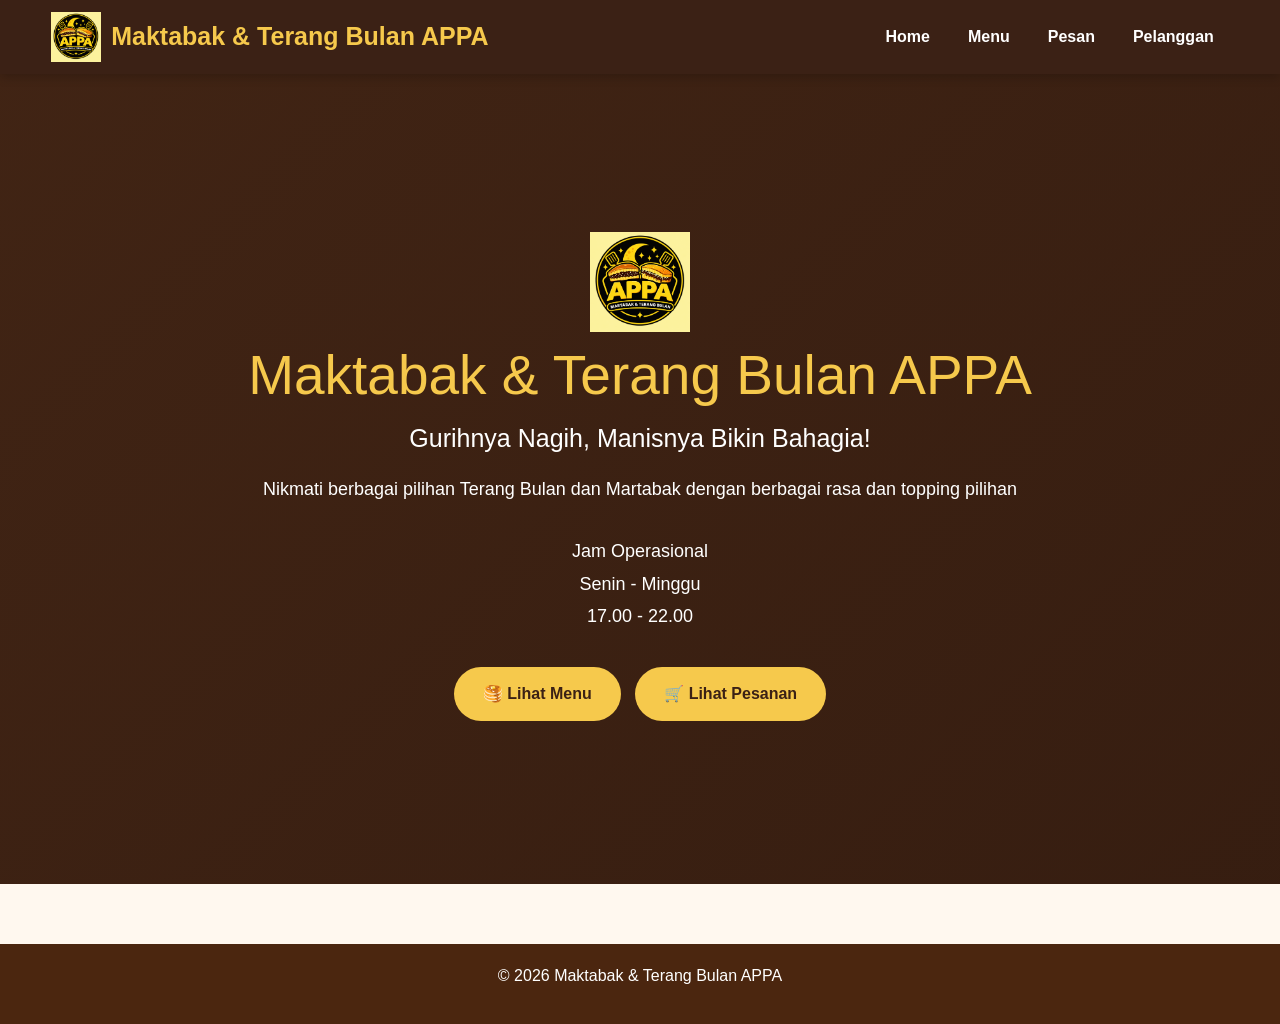
==== index.html @ 6dd13e9d "Update website" ====
<!DOCTYPE html>
<html lang="id">

<head>
    <meta charset="UTF-8">
    <meta name="viewport" content="width=device-width, initial-scale=1.0">

    <title>Maktabak Corner - Home</title>

    <!-- Bootstrap 5.3.8 -->
    <link
        href="https://cdn.jsdelivr.net/npm/bootstrap@5.3.8/dist/css/bootstrap.min.css"
        rel="stylesheet"
        integrity="sha384-sRIl4kxILFvY47J16cr9ZwB07vP4J8+LH7qKQnuqkuIAvNWLzeN8tE5YBujZqJLB"
        crossorigin="anonymous"
    >

    <!-- CSS -->
    <link rel="stylesheet" href="style.css">
</head>

<body>

    <!-- Navbar -->
<nav class="navbar navbar-expand-lg">
    <div class="container-fluid nav-container">

        <div class="logo">
            <img src="logo APPA.png" alt="Logo APPA">
            <span>Maktabak & Terang Bulan APPA</span>
        </div>

        <!-- Bootstrap Navbar Toggle -->
        <button class="navbar-toggler" type="button"
                data-bs-toggle="collapse"
                data-bs-target="#navbarNav"
                aria-controls="navbarNav"
                aria-expanded="false"
                aria-label="Toggle navigation">

            <span class="navbar-toggler-icon"></span>
        </button>

        <div class="collapse navbar-collapse justify-content-end" id="navbarNav">

            <ul class="navbar-nav gap-lg-2">

                <li class="nav-item">
                    <a href="index.html" class="nav-link page-link"> Home</a>
                </li>

                <li class="nav-item">
                    <a href="menu.html" class="nav-link page-link"> Menu</a>
                </li>

                <li class="nav-item">
                    <a href="pesan.html" class="nav-link page-link"> Pesan</a>
                </li>

                <li class="nav-item">
                    <a href="pelanggan.html" class="nav-link page-link"> Pelanggan</a>
                </li>

            </ul>

        </div>

    </div>
</nav>


    <!-- Home -->
    <section class="hero">
        <div class="hero-content">

            <!-- Logo APPA -->
            <div class="hero-icon" id="heroIcon">
                <img src="logo APPA.png" alt="Logo APPA">
            </div>

            <h1>Maktabak & Terang Bulan APPA</h1>

            <h2 id="slogan">
                Gurihnya Nagih, Manisnya Bikin Bahagia!
            </h2>

            <p>
                Nikmati berbagai pilihan Terang Bulan
                dan Martabak dengan berbagai rasa
                dan topping pilihan
            </p>

            <p>
                Jam Operasional<br>
                Senin - Minggu<br>
                17.00 - 22.00
            </p>

            <a href="menu.html" class="btn">
                🥞 Lihat Menu
            </a>

            <a href="pesan.html" class="btn">
                🛒 Lihat Pesanan
            </a>

        </div>
    </section>


    <!-- Footer -->
    <footer>
        <p>© 2026 Maktabak & Terang Bulan APPA</p>
    </footer>


    <!-- jQuery -->
    <script src="https://code.jquery.com/jquery-3.7.1.min.js"></script>

    <!-- Implementasi jQuery -->
    <script>
        $(function () {
            $("#heroIcon").on("click", function () {
                $("#slogan").text("Sekali Coba, Pasti Mau Lagi!");
            });
        });
    </script>


    <!-- Bootstrap JavaScript -->
    <script
        src="https://cdn.jsdelivr.net/npm/bootstrap@5.3.8/dist/js/bootstrap.bundle.min.js"
        integrity="sha384-FKyoEForCGlyvwx9Hj09JcYn3nv7wiPVlz7YYWjRrWVcXK/BmnVDxM+D2scQbITxI"
        crossorigin="anonymous">
    </script>

</body>
</html>
---- style.css ----
* {
    margin: 0;
    padding: 0;
    box-sizing: border-box;
}

body {
    font-family: Arial, sans-serif;
    background: #fff8ef;
    color: #3b2115;
}


/* =========================
   NAVBAR
========================= */

nav.navbar {
    background: #3b2115;
    padding: 12px 4%;
    display: flex;
    align-items: center;
    box-shadow: 0 3px 10px rgba(0, 0, 0, 0.2);
    position: sticky;
    top: 0;
    z-index: 1000;
}

.nav-container {
    width: 100%;
    margin: 0;
    padding: 0;
}

.navbar .logo {
    display: flex;
    align-items: center;
    gap: 10px;
    color: #f6c94c;
    font-size: 25px;
    font-weight: bold;
    white-space: nowrap;
}

.navbar .logo img {
    width: 50px;
    height: 50px;
    object-fit: contain;
    display: block;
}

.navbar .navbar-collapse {
    flex-grow: 0;
}

.navbar .navbar-nav {
    display: flex;
    align-items: center;
    gap: 5px;
    list-style: none;
    margin: 0;
    padding: 0;
}

.navbar .nav-item {
    list-style: none;
}

.navbar .nav-link {
    color: white !important;
    text-decoration: none;
    font-weight: bold;
    padding: 9px 15px !important;
    border-radius: 22px;
    transition: all 0.3s ease;
}

.navbar .nav-link:hover,
.navbar .nav-link:focus {
    color: #3b2115 !important;
    background: #f6c94c;
    transform: translateY(-2px);
}

.navbar-toggler {
    border: 1px solid #f6c94c !important;
    padding: 6px 10px;
    border-radius: 8px;
}

.navbar-toggler:focus {
    box-shadow: 0 0 0 2px rgba(246, 201, 76, 0.35);
}

.navbar-toggler-icon {
    filter: brightness(0) invert(1);
}

/* =========================
   RESPONSIVE NAVBAR
========================= */

@media (max-width: 991px) {
    nav.navbar {
        padding: 10px 5%;
    }

    .navbar .logo {
        font-size: 20px;
    }

    .navbar .logo img {
        width: 45px;
        height: 45px;
    }

    .navbar .navbar-collapse {
        margin-top: 12px;
        padding: 10px;
        background: #3b2115;
        border-radius: 12px;
    }

    .navbar .navbar-nav {
        width: 100%;
        gap: 4px;
    }

    .navbar .nav-link {
        text-align: center;
    }
}

/* =========================
   HERO - INDEX
========================= */

.hero {
    min-height: 90vh;
    display: flex;
    justify-content: center;
    align-items: center;
    text-align: center;
    padding: 50px 20px;

    background:
        linear-gradient(
            rgba(55, 30, 17, 0.90),
            rgba(55, 30, 17, 0.90)
        ),
        linear-gradient(
            135deg,
            #9a5b32,
            #32190d
        );

    color: white;
}

.hero-content {
    max-width: 800px;
}

.hero-icon {
    margin-bottom: 10px;
    cursor: pointer;
}

.hero-icon img {
    width: 100px;
    height: 100px;
    object-fit: contain;
    display: block;
    margin: 0 auto;
}

.hero h1 {
    color: #f6c94c;
    font-size: 55px;
    margin-bottom: 15px;
}

.hero h2 {
    font-size: 25px;
    margin-bottom: 20px;
}

.hero p {
    font-size: 18px;
    line-height: 1.8;
    margin-bottom: 30px;
}


/* =========================
   BUTTON INDEX
========================= */

.btn {
    display: inline-block;
    background: #f6c94c;
    color: #3b2115;
    padding: 14px 28px;
    border-radius: 30px;
    text-decoration: none;
    font-weight: bold;
    margin: 5px;
}

.btn:hover {
    background: #ffd966;
    transform: translateY(-2px);
}


/* =========================
   HEADER
========================= */

.header {
    text-align: center;
    padding: 50px 20px 30px;
}

.header h1 {
    font-size: 40px;
    color: #4b260f;
}

.header p {
    margin-top: 10px;
    color: #76543d;
}


/* =========================
   MENU
========================= */

.menu-section {
    width: 90%;
    max-width: 1100px;
    margin: 30px auto 60px;
}

.section-title {
    font-size: 30px;
    margin-bottom: 25px;
    border-left: 7px solid #ffd04a;
    padding-left: 15px;
    cursor: pointer;
}


/* CATEGORY */

.category-grid {
    display: grid;
    grid-template-columns: repeat(3, 1fr);
    gap: 20px;
}

.category {
    background: white;
    padding: 25px;
    border-radius: 18px;
    border: 1px solid #ead8c4;
    box-shadow: 0 5px 15px rgba(0, 0, 0, 0.08);
}

.category h3 {
    font-size: 21px;
    margin-bottom: 10px;
}

.category p {
    color: #76543d;
    margin-bottom: 15px;
}

.category button {
    width: 100%;
    border: none;
    background: #ffd04a;
    color: #3d2112;
    padding: 12px;
    border-radius: 25px;
    font-weight: bold;
    cursor: pointer;
}

.category button:hover {
    background: #f0b800;
}


/* DETAIL MENU */

.detail {
    display: none;
    margin-top: 30px;
    background: white;
    padding: 25px;
    border-radius: 18px;
    box-shadow: 0 5px 20px rgba(0, 0, 0, 0.1);
}

.detail h2 {
    margin-bottom: 20px;
}

.menu-list {
    display: grid;
    grid-template-columns: repeat(2, 1fr);
    gap: 12px;
}

.menu-item {
    display: flex;
    justify-content: space-between;
    align-items: center;
    gap: 15px;
    padding: 13px;
    border-bottom: 1px solid #ead8c4;
}

.menu-item span {
    font-weight: bold;
}

.menu-item button {
    border: none;
    background: #ffd04a;
    padding: 8px 15px;
    border-radius: 20px;
    cursor: pointer;
    font-weight: bold;
}


/* PESANAN */

.pesanan {
    position: fixed;
    right: 25px;
    bottom: 25px;
    background: #4b260f;
    color: white;
    padding: 14px 20px;
    border-radius: 30px;
    box-shadow: 0 5px 15px rgba(0, 0, 0, 0.2);
}

.pesanan a {
    color: #ffd04a;
    text-decoration: none;
    font-weight: bold;
}


/* =========================
   PELANGGAN
========================= */

.container {
    width: 90%;
    max-width: 1000px;
    margin: auto;
}

.pelanggan-card {
    background: white;
    padding: 25px;
    margin-bottom: 20px;
    border-radius: 18px;
    box-shadow: 0 5px 15px rgba(0, 0, 0, 0.08);
}

.pelanggan-header {
    display: flex;
    justify-content: space-between;
    align-items: center;
    border-bottom: 1px solid #ead8c4;
    padding-bottom: 15px;
    margin-bottom: 15px;
    cursor: pointer;
}

.pelanggan-header h2 {
    font-size: 22px;
}


/* STATUS */

.status {
    padding: 8px 15px;
    border-radius: 20px;
    background: #fff0bd;
    color: #805b00;
    font-weight: bold;
}

.status.selesai {
    background: #d8f3dc;
    color: #26733b;
}


/* ITEM */

.item {
    display: flex;
    justify-content: space-between;
    padding: 8px 0;
    color: #65442e;
}


/* TOTAL PELANGGAN */

.pelanggan-card .total {
    border-top: 2px solid #ffd04a;
    margin-top: 15px;
    padding-top: 15px;
    display: flex;
    justify-content: space-between;
    font-size: 20px;
    font-weight: bold;
}


/* =========================
   BUTTON PELANGGAN
========================= */

.selesai-btn {
    margin-top: 20px;
    width: 100%;
    border: none;
    padding: 13px;
    border-radius: 25px;
    background: #ffd04a;
    color: #3d2112;
    font-weight: bold;
    cursor: pointer;
}

.selesai-btn:hover {
    background: #efb900;
}

.hapus-btn {
    margin-top: 10px;
    width: 100%;
    border: none;
    padding: 11px;
    border-radius: 25px;
    background: #8b2e2e;
    color: white;
    font-weight: bold;
    cursor: pointer;
}


/* =========================
   TOMBOL INSTAGRAM
========================= */

.instagram-btn {
    display: block;
    text-align: center;
    text-decoration: none;
    background: #d62976;
    color: white;
    padding: 12px;
    border-radius: 8px;
    margin-top: 10px;
    font-weight: bold;
}

.instagram-btn:hover {
    opacity: 0.85;
}


/* KOSONG PELANGGAN */

#daftarPelanggan .kosong {
    background: white;
    padding: 50px;
    border-radius: 20px;
    text-align: center;
}


/* =========================
   PESAN
========================= */

.nama-pelanggan {
    margin-bottom: 25px;
}

.nama-pelanggan label {
    display: block;
    font-weight: bold;
    margin-bottom: 8px;
}

.nama-pelanggan input {
    width: 100%;
    padding: 13px;
    border: 1px solid #d8c1a8;
    border-radius: 10px;
    font-size: 16px;
}


/* ORDER ITEM */

.order-item {
    display: grid;
    grid-template-columns: 2fr 1fr 1fr 1fr;
    gap: 15px;
    align-items: center;
    padding: 18px 0;
    border-bottom: 1px solid #ead8c4;
}

.harga {
    color: #a65d00;
    font-weight: bold;
}

.jumlah {
    display: flex;
    align-items: center;
    gap: 8px;
}

.jumlah button {
    width: 30px;
    height: 30px;
    border: none;
    border-radius: 50%;
    background: #ffd04a;
    cursor: pointer;
    font-weight: bold;
}

.hapus {
    border: none;
    background: #8b2e2e;
    color: white;
    padding: 8px 13px;
    border-radius: 20px;
    cursor: pointer;
}


/* TOTAL PESAN */

.container > .total {
    display: flex;
    justify-content: space-between;
    border-top: 3px solid #ffd04a;
    margin-top: 25px;
    padding-top: 20px;
    font-size: 24px;
    font-weight: bold;
}


/* SIMPAN */

.simpan {
    width: 100%;
    margin-top: 25px;
    padding: 15px;
    border: none;
    border-radius: 30px;
    background: #ffd04a;
    color: #3d2112;
    font-size: 17px;
    font-weight: bold;
    cursor: pointer;
}

.simpan:hover {
    background: #efb900;
}


/* KOSONG PESAN */

#daftarPesanan .kosong {
    text-align: center;
    padding: 35px;
    color: #76543d;
}


/* =========================
   FOOTER
========================= */

footer {
    margin-top: 60px;
    background: #4b260f;
    color: white;
    text-align: center;
    padding: 20px;
}


/* =========================
   RESPONSIVE
========================= */

@media (max-width: 800px) {
    .category-grid {
        grid-template-columns: repeat(2, 1fr);
    }

    .menu-list {
        grid-template-columns: 1fr;
    }
}

@media (max-width: 700px) {
    /* INDEX */

    .hero h1 {
        font-size: 38px;
    }

    .hero h2 {
        font-size: 20px;
    }

    .hero p {
        font-size: 16px;
    }

    .hero-icon img {
        width: 80px;
        height: 80px;
    }

    /* PELANGGAN */

    .pelanggan-header {
        flex-direction: column;
        align-items: flex-start;
        gap: 10px;
    }

    /* PESAN */

    .order-item {
        grid-template-columns: 1fr;
    }
}

@media (max-width: 500px) {
    nav {
        flex-direction: column;
        gap: 15px;
    }

    nav ul {
        gap: 12px;
    }

    .category-grid {
        grid-template-columns: 1fr;
    }
}


/* =========================
   PENCARIAN PELANGGAN
========================= */

.pencarian-pelanggan {
    width: 100%;
    max-width: 600px;
    margin: 0 auto 25px auto;
}

.pencarian-pelanggan input {
    width: 100%;
    padding: 14px 18px;
    border: 1px solid #ddd;
    border-radius: 10px;
    font-size: 16px;
    outline: none;
    box-sizing: border-box;
}

.pencarian-pelanggan input:focus {
    border-color: #f6c94c;
    box-shadow: 0 0 0 3px rgba(246, 201, 76, 0.2);
}


/* =========================
   EFEK HOVER CARD
========================= */

.disorot {
    box-shadow: 0 0 0 3px rgba(246, 201, 76, 0.35);
}


/* =========================
   POPUP INSTAGRAM
========================= */

.instagram-popup {
    display: none;
    position: fixed;
    top: 0;
    left: 0;
    width: 100%;
    height: 100%;
    background: rgba(0, 0, 0, 0.55);
    z-index: 9999;
    justify-content: center;
    align-items: center;
    padding: 20px;
}


/* BOX POPUP */

.instagram-box {
    background: white;
    width: 100%;
    max-width: 520px;
    border-radius: 18px;
    padding: 25px;
    box-shadow: 0 10px 35px rgba(0, 0, 0, 0.25);
}


/* JUDUL POPUP */

.instagram-box h2 {
    color: #3b2115;
    margin-bottom: 8px;
    text-align: center;
}


/* KETERANGAN */

.instagram-box p {
    text-align: center;
    color: #666;
    margin-bottom: 18px;
}


/* TEMPLATE PESAN */

#templatePesan {
    width: 100%;
    min-height: 220px;
    padding: 15px;
    border: 1px solid #ddd;
    border-radius: 10px;
    font-family: Arial, sans-serif;
    font-size: 14px;
    line-height: 1.6;
    resize: vertical;
    box-sizing: border-box;
    background: #fffaf5;
    color: #3b2115;
}


/* TOMBOL POPUP */

.popup-buttons {
    display: flex;
    gap: 10px;
    margin-top: 15px;
}

.popup-buttons button {
    flex: 1;
    border: none;
    padding: 13px;
    border-radius: 9px;
    font-size: 15px;
    font-weight: bold;
    cursor: pointer;
}


/* TOMBOL SALIN */

.copy-btn {
    background: #f6c94c;
    color: #3b2115;
}


/* TOMBOL INSTAGRAM */

.open-instagram-btn {
    background: #d62976;
    color: white;
}


/* TOMBOL TUTUP */

.close-popup {
    width: 100%;
    margin-top: 10px;
    padding: 11px;
    border: none;
    border-radius: 9px;
    background: #eee;
    color: #333;
    cursor: pointer;
}


/* =========================
   RESPONSIVE POPUP
========================= */

@media (max-width: 600px) {
    .instagram-box {
        padding: 18px;
    }

    .popup-buttons {
        flex-direction: column;
    }
}


/* =========================
   ANIMASI RINGAN
========================= */

.navbar .logo img {
    transition: transform 0.3s ease;
}

.navbar .logo:hover img {
    transform: rotate(-3deg) scale(1.04);
}

.btn,
.category,
.pelanggan-card,
.instagram-btn,
.simpan,
.selesai-btn {
    transition: all 0.3s ease;
}

.category:hover,
.pelanggan-card:hover {
    transform: translateY(-3px);
}
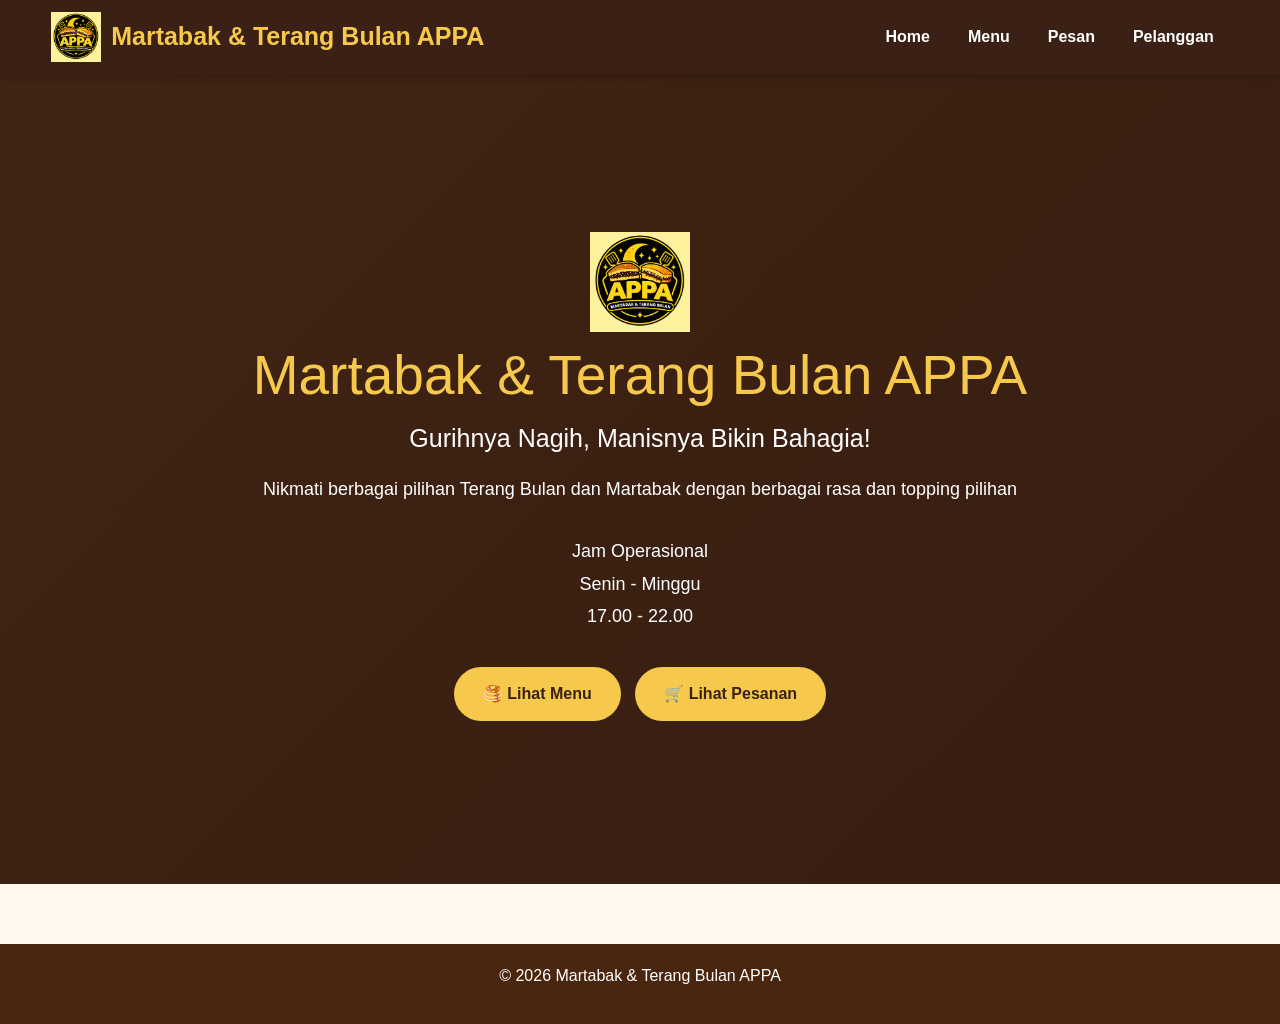
==== commit cd20da8d: "Update website UMKM" ====
--- a/index.html
+++ b/index.html
@@ -5,7 +5,7 @@
     <meta charset="UTF-8">
     <meta name="viewport" content="width=device-width, initial-scale=1.0">
 
-    <title>Maktabak Corner - Home</title>
+    <title>Martabak & Terang Bulan APPA- Home</title>
 
     <!-- Bootstrap 5.3.8 -->
     <link
@@ -27,7 +27,7 @@
 
         <div class="logo">
             <img src="logo APPA.png" alt="Logo APPA">
-            <span>Maktabak & Terang Bulan APPA</span>
+            <span>Martabak & Terang Bulan APPA</span>
         </div>
 
         <!-- Bootstrap Navbar Toggle -->
@@ -78,7 +78,7 @@
                 <img src="logo APPA.png" alt="Logo APPA">
             </div>
 
-            <h1>Maktabak & Terang Bulan APPA</h1>
+            <h1>Martabak & Terang Bulan APPA</h1>
 
             <h2 id="slogan">
                 Gurihnya Nagih, Manisnya Bikin Bahagia!
@@ -110,7 +110,7 @@
 
     <!-- Footer -->
     <footer>
-        <p>© 2026 Maktabak & Terang Bulan APPA</p>
+        <p>© 2026 Martabak & Terang Bulan APPA</p>
     </footer>
 
 
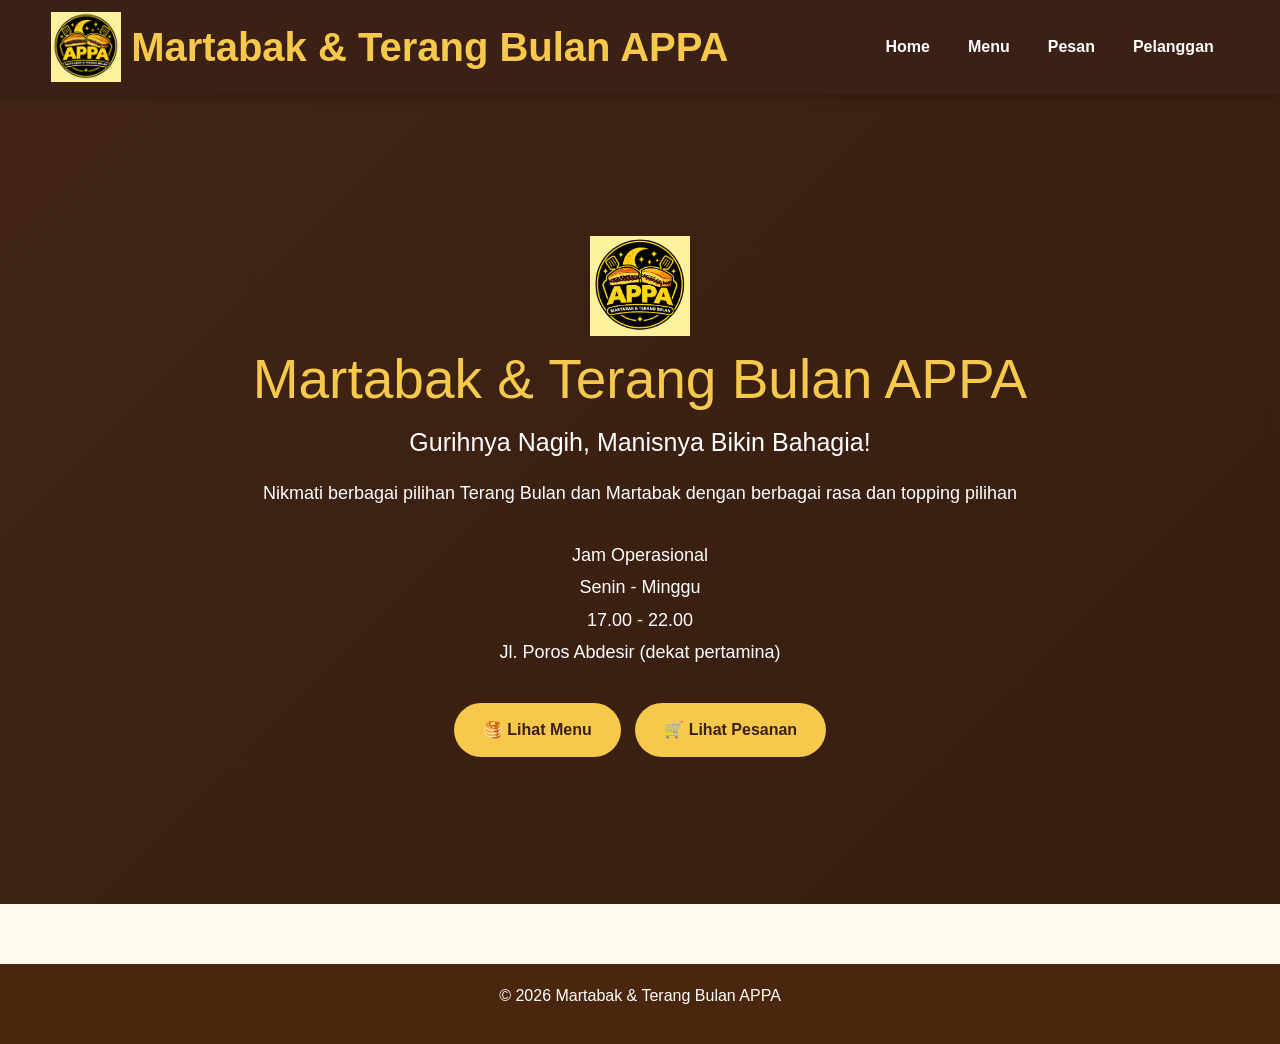
==== commit da2bb676: "Update tampilan menu APPA" ====
--- a/index.html
+++ b/index.html
@@ -93,7 +93,8 @@
             <p>
                 Jam Operasional<br>
                 Senin - Minggu<br>
-                17.00 - 22.00
+                17.00 - 22.00<br>
+                Jl. Poros Abdesir (dekat pertamina)<br>
             </p>
 
             <a href="menu.html" class="btn">
--- a/style.css
+++ b/style.css
@@ -12,7 +12,7 @@
 
 
 /* =========================
-   NAVBAR
+NAVBAR
 ========================= */
 
 nav.navbar {
@@ -37,14 +37,14 @@
     align-items: center;
     gap: 10px;
     color: #f6c94c;
-    font-size: 25px;
+    font-size: 40px;
     font-weight: bold;
     white-space: nowrap;
 }
 
 .navbar .logo img {
-    width: 50px;
-    height: 50px;
+    width: 70px;
+    height: 70px;
     object-fit: contain;
     display: block;
 }
@@ -97,7 +97,7 @@
 }
 
 /* =========================
-   RESPONSIVE NAVBAR
+RESPONSIVE NAVBAR
 ========================= */
 
 @media (max-width: 991px) {
@@ -132,7 +132,7 @@
 }
 
 /* =========================
-   HERO - INDEX
+HERO - INDEX
 ========================= */
 
 .hero {
@@ -193,7 +193,7 @@
 
 
 /* =========================
-   BUTTON INDEX
+BUTTON INDEX
 ========================= */
 
 .btn {
@@ -214,7 +214,7 @@
 
 
 /* =========================
-   HEADER
+HEADER
 ========================= */
 
 .header {
@@ -234,7 +234,7 @@
 
 
 /* =========================
-   MENU
+MENU
 ========================= */
 
 .menu-section {
@@ -251,6 +251,26 @@
     cursor: pointer;
 }
 
+/* =========================
+FOTO MENU TERANG BULAN & MARTABAK
+========================= */
+
+.menu-image {
+    width: 100%;
+    display: flex;
+    justify-content: center;
+    margin-bottom: 25px;
+}
+
+.menu-image img {
+    width: 50%;
+    max-width: 450px;
+    height: auto;
+    object-fit: contain;
+    border-radius: 18px;
+    box-shadow: 0 5px 15px rgba(0, 0, 0, 0.12);
+    display: block;
+}
 
 /* CATEGORY */
 
@@ -359,7 +379,7 @@
 
 
 /* =========================
-   PELANGGAN
+PELANGGAN
 ========================= */
 
 .container {
@@ -431,7 +451,7 @@
 
 
 /* =========================
-   BUTTON PELANGGAN
+BUTTON PELANGGAN
 ========================= */
 
 .selesai-btn {
@@ -464,7 +484,7 @@
 
 
 /* =========================
-   TOMBOL INSTAGRAM
+TOMBOL INSTAGRAM
 ========================= */
 
 .instagram-btn {
@@ -495,7 +515,7 @@
 
 
 /* =========================
-   PESAN
+PESAN
 ========================= */
 
 .nama-pelanggan {
@@ -602,7 +622,7 @@
 
 
 /* =========================
-   FOOTER
+FOOTER
 ========================= */
 
 footer {
@@ -615,7 +635,7 @@
 
 
 /* =========================
-   RESPONSIVE
+RESPONSIVE
 ========================= */
 
 @media (max-width: 800px) {
@@ -680,7 +700,7 @@
 
 
 /* =========================
-   PENCARIAN PELANGGAN
+PENCARIAN PELANGGAN
 ========================= */
 
 .pencarian-pelanggan {
@@ -706,7 +726,7 @@
 
 
 /* =========================
-   EFEK HOVER CARD
+EFEK HOVER CARD
 ========================= */
 
 .disorot {
@@ -715,7 +735,7 @@
 
 
 /* =========================
-   POPUP INSTAGRAM
+POPUP INSTAGRAM
 ========================= */
 
 .instagram-popup {
@@ -831,7 +851,7 @@
 
 
 /* =========================
-   RESPONSIVE POPUP
+RESPONSIVE POPUP
 ========================= */
 
 @media (max-width: 600px) {
@@ -846,7 +866,7 @@
 
 
 /* =========================
-   ANIMASI RINGAN
+ANIMASI RINGAN
 ========================= */
 
 .navbar .logo img {
